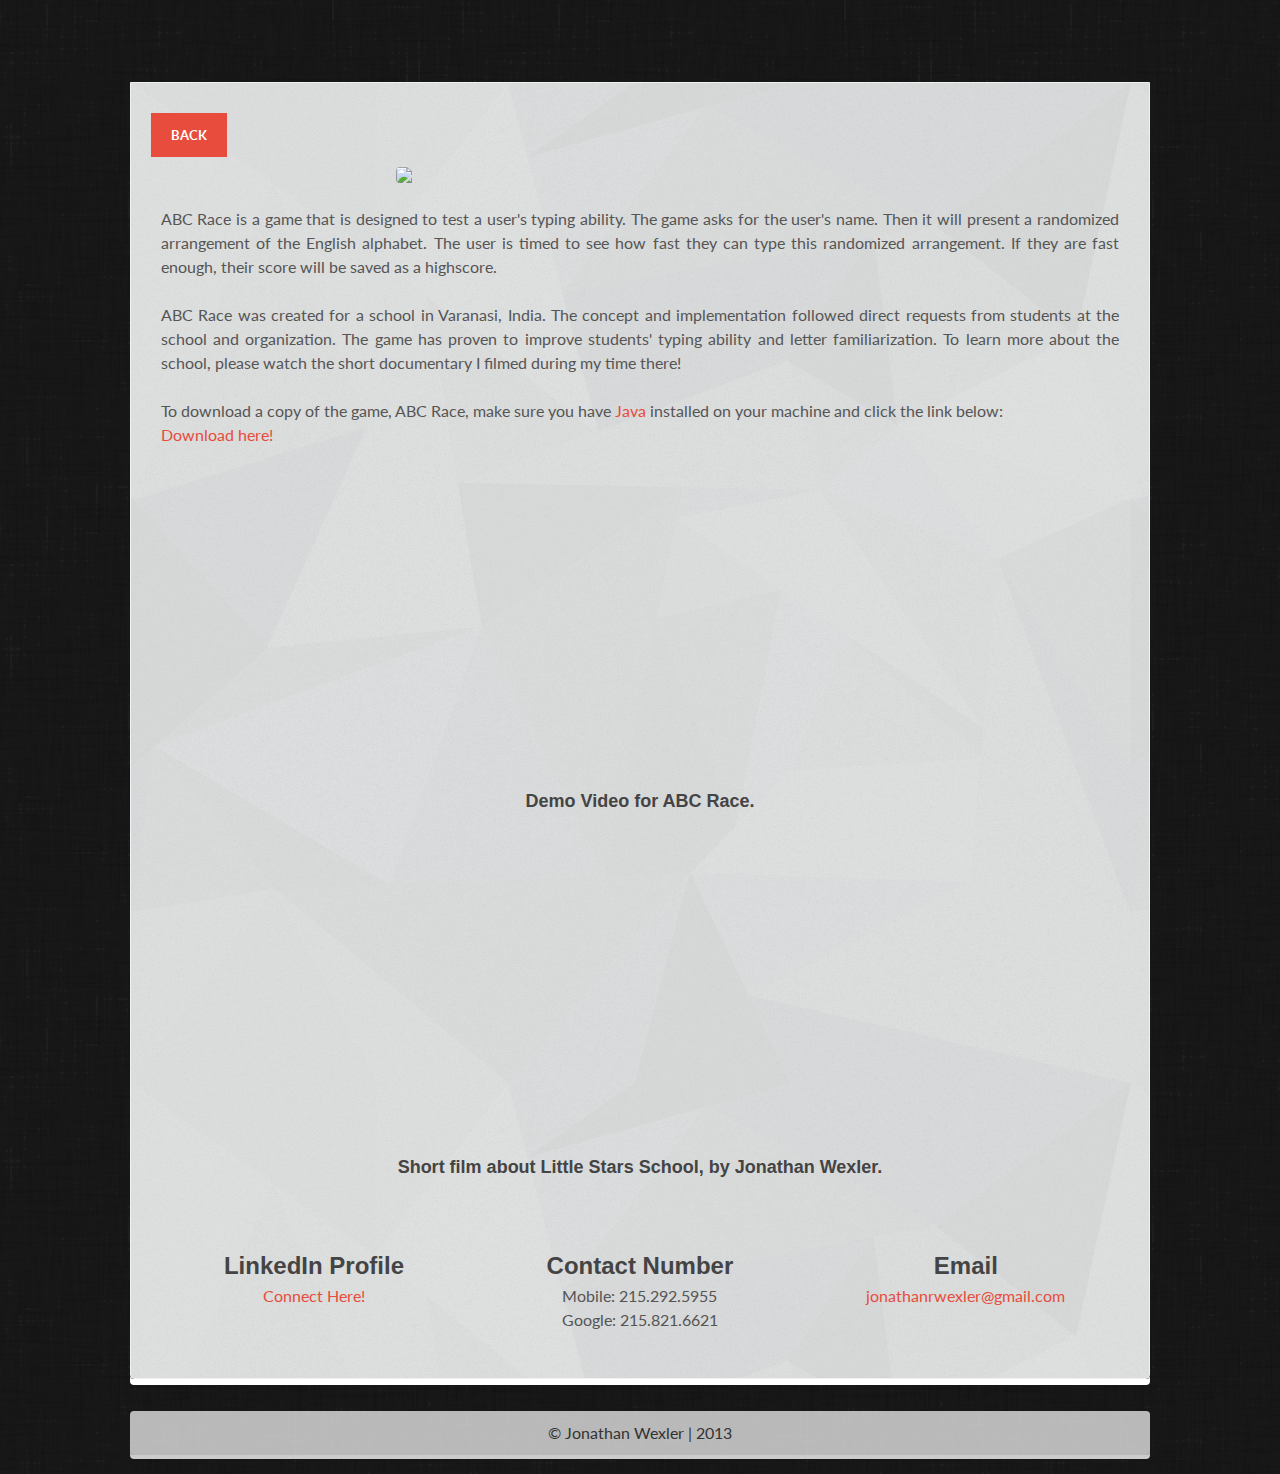
==== abc.html @ 5a7048f8 "first commit again" ====
<!DOCTYPE html>
<!--[if lt IE 7]>      <html class="no-js lt-ie9 lt-ie8 lt-ie7"> <![endif]-->
<!--[if IE 7]>         <html class="no-js lt-ie9 lt-ie8"> <![endif]-->
<!--[if IE 8]>         <html class="no-js lt-ie9"> <![endif]-->
<!--[if gt IE 8]><!--> <html class="no-js"> <!--<![endif]-->
<head>
  <meta charset="utf-8">
  <meta http-equiv="X-UA-Compatible" content="IE=edge,chrome=1">
  <title>Jonathan Wexler | ABC Race</title>
  <meta name="description" content="">
  <meta name="viewport" content="width=device-width">
  <link rel='shortcut icon' type='image/x-icon' href='favicon.ico' />
  <link rel="apple-touch-icon-precomposed" href="apple-touch-icon-precomposed.png">
  <link rel="apple-touch-icon-precomposed" href="apple-touch-icon-72x72-precomposed.png">
  <link rel="apple-touch-icon-precomposed" href="apple-touch-icon-114x114-precomposed.png">
  <link rel="apple-touch-icon-precomposed" href="apple-touch-icon-144x144-precomposed.png">
  <link href="//netdna.bootstrapcdn.com/font-awesome/3.2.1/css/font-awesome.css" rel="stylesheet">

  <link rel="stylesheet" href="css/normalize.min.css">
  <link rel="stylesheet" href="css/main.css">
  <script src="//ajax.googleapis.com/ajax/libs/jquery/1.10.1/jquery.min.js"></script>
  <script>window.jQuery || document.write('<script src="js/vendor/jquery-1.10.1.min.js"><\/script>')</script>
  <script src="js/vendor/jquery.hashchange.min.js"></script>
  <script src="js/vendor/jquery.easytabs.min.js"></script>

  <script src="js/main.js"></script>
  <!--[if lt IE 9]>
      <script src="//html5shiv.googlecode.com/svn/trunk/html5.js"></script>
      <script>window.html5 || document.write('<script src="js/vendor/html5shiv.js"><\/script>')</script>
      <![endif]-->
    </head>
    <body class="bg-fixed bg-1">
<!--[if lt IE 7]>
    <p class="chromeframe">You are using an <strong>outdated</strong> browser. Please <a href="http://browsehappy.com/">upgrade your browser</a> or <a href="http://www.google.com/chromeframe/?redirect=true">activate Google Chrome Frame</a> to improve your experience.</p>
    <![endif]-->
    <div class="main-container">
      <div class="main wrapper clearfix">
        <!-- Header Start -->
        <header id="header">
          <div align="center">
            <h1>
              <!-- Type Time -->
            </h1>
          </div>
        </header>
        <!-- Header End -->
        <!-- Main Tab Container -->
        <div id="tab-container" class="tab-container">
          <div id="tab-data-wrap">
            <!-- About Tab Data -->
            <div id="about">
             <div class="image-link">
              <a href="./index.html#portfolio" class="btn">Back</a>
            </div>
            <a href="#"><img class="center" src="http://goo.gl/HVe1vH" padding=alt="ABC Race"></a>
            <h1>
            </h1>
            <section class="clearfix">
              <div class="g3">
                <div class="info">
                  <p>
                    ABC Race is a game that is designed to test a user's typing ability. The game asks for the user's name. Then it will present a randomized arrangement of the English alphabet. The user is timed to see how fast they can type this randomized arrangement. If they are fast enough, their score will be saved as a highscore.
                    <br/><br/>
                    ABC Race was created for a school in Varanasi, India. The concept and implementation followed direct requests from students at the school and organization. The game has proven to improve students' typing ability and letter familiarization. To learn more about the school, please watch the short documentary I filmed during my time there!
                    <br/><br/>
                    To download a copy of the game, ABC Race, make sure you have <a href="https://java.com/en/download/index.jsp">Java</a> installed on your machine and click the link below:
                    <br/>
                    <a href="http://goo.gl/3pLBf7">Download here!</a>
                    
                  </p>
                </div>
              </div>
              <div class="g1">

                            <!--   <div class="photo">
                                <p>   </p>
                                        <img src="https://fbcdn-sphotos-e-a.akamaihd.net/hphotos-ak-frc1/582546_344156198979857_678123957_n.jpg" padding=alt="Sunny Luthra">
                                      </div><br/><br/><br/><br/><br/><br/><br/><br/><br/><br/> -->
                                    </div>
                                    <!-- <img class="left" src="http://goo.gl/qnSSTG" padding=alt="ABC Race"> --><center><iframe width="420" height="315" src="//www.youtube.com/embed/VXLc-qzl8lI" frameborder="0" allowfullscreen></iframe></center>
                                    <center>
                                      <div class="g4"> 
                                        <h6>
                                          Demo Video for ABC Race.
                                        </h6>
                                      </div>

                                    <iframe width="560" height="315" src="//www.youtube.com/embed/OZybebdO8jI" frameborder="0" allowfullscreen></iframe></center>
                                    <div class="g4"> 
                                        <h6>
                                          Short film about Little Stars School, by Jonathan Wexler.
                                        </h6>
                                      </div>

                                    <div class="break"></div>

                                    <!-- End About Tab Data -->

                                    <!-- Contact Tab Data -->
                                    <!-- <h4>______________________________________________________________________</h4> -->
                                    <div id="contact">
                                      <section class="clearfix">
                                       <div class="g1">
                                         <div class="sny-icon-box">
                                           <div class="sny-icon">
                                            <i class="icon-globe"></i>
                                          </div>
                                          <div class="sny-icon-content">
                                            <h4>LinkedIn Profile</h4>
                                            <p><a href="http://www.linkedin.com/in/jonathanwexler">Connect Here!</a></p>

                                          </div>
                                        </div>
                                      </div>
                                      <div class="g1">
                                       <div class="sny-icon-box">
                                         <div class="sny-icon">
                                          <i class="icon-phone"></i>
                                        </div>
                                        <div class="sny-icon-content">
                                          <h4>Contact Number</h4>
                                          <p>Mobile: 215.292.5955<br/> Google: 215.821.6621</p>
                                        </div>
                                      </div>
                                    </div>
                                    <div class="g1">
                                     <div class="sny-icon-box">
                                       <div class="sny-icon">
                                        <i class="icon-envelope"></i>
                                      </div>
                                      <div class="sny-icon-content">
                                        <h4>Email</h4>
                                        <p><a href="mailto:jonathanrwexler@gmail.com">jonathanrwexler@gmail.com</a></p>
                                      </div>
                                    </div>
                                  </div>
                                  <div class="break"></div>

                                </section>
                              </div>
                              <!-- End Contact Data -->
                            </div>
                          </div>
                          <!-- End Tab Container -->
                          <footer>
                            <p>
                              &copy; Jonathan Wexler | 2013
                            </p>
                          </footer>
                        </div><!-- #main -->
                      </div><!-- #main-container -->



                    </body>
                    </html>
---- css/main.css ----
@import url(http://fonts.googleapis.com/css?family=Open+Sans:400,700);
@import url(http://fonts.googleapis.com/css?family=Lato:400,700);

*, *:before, *:after {
  -moz-box-sizing: border-box; -webkit-box-sizing: border-box; box-sizing: border-box;
}

/* HTML5 DECLARATIONS */
article, aside, details, figcaption, figure, footer, header, hgroup, menu, nav, section, dialog {display: block}
audio[controls],canvas,video {display: inline-block; *display: inline; zoom: 1}

/* BASE */
html {height: 100%; font-size: 100%; overflow-y: scroll; -webkit-text-size-adjust: 100%} /* Force scrollbar in non-IE and Remove iOS text size adjust without disabling user zoom */
body {margin: 0; min-height: 100%; -webkit-font-smoothing:antialiased; font-smoothing:antialiased; text-rendering:optimizeLegibility;color: #666} /* Improve default text rendering, handling of kerning pairs and ligatures */

/* DEFAULT FONT SETTINGS */
/* 16px base font size with 150% (24px) friendly, unitless line height and margin for vertical rhythm */
/* Font-size percentage is based on 16px browser default size */
body, button, input, select, textarea {font: 100%  'Lato', sans-serif; *font-size: 1em; color: #555} /* IE7 and older can't resize px based text */
p, blockquote, q, pre, address, hr, code, samp, dl, ol, ul, form, table, fieldset, menu, img {margin: 0 0 1.5em; padding: 0}

/* TYPOGRAPHY */
/* Composed to a scale of 12px, 14px, 16px, 18px, 21px, 24px, 36px, 48px, 60px and 72px */
h1, h2, h3, h4, h5, h6 {font-family:'Trebuchet MS', sans-serif;color:#444;}
h1 {margin: 0; font-size: 3.75em; line-height: 1.2em; margin-bottom: 0.4em} /* 60px / 72px */
h2.center {font-size: 3em; line-height: 1em; margin-bottom: 0.4em; text-align:center;} /* 60px / 72px */
h2 {margin: 0; font-size: 3em; line-height: 1em; margin-bottom: 0.5em} /* 48px / 48px */
h3 {margin: 0; font-size: 2.25em; line-height: 1.3333333333333333333333333333333em; margin-bottom: 0.6667em} /* 36px / 48px */ 
h4 {margin: 0; font-size: 1.5em; line-height: 1em; margin-bottom: 1em} /* 24px / 24px */
h5 {margin: 0; font-size: 1.3125em; line-height: 1.1428571428571428571428571428571em; margin-bottom: 1.1428571428571428571428571428571em} /* 21px / 24px */
h6 {margin: 0; font-size: 1.125em; line-height: 1.3333333333333333333333333333333em; margin-bottom: 1.3333333333333333333333333333333em} /* 18px / 24px */
p, ul, blockquote, pre, td, th, label {margin: 0; font-size: 1em; line-height: 1.5em; text-align: justify; margin-bottom: 1.5em} /* 16px / 24px */
small, p.small {margin: 0; font-size: 0.875em; line-height: 1.7142857142857142857142857142857em; margin-bottom: 1.7142857142857142857142857142857em} /* 14px / 24px */

/* CODE */
pre {white-space: pre; white-space: pre-wrap; word-wrap: break-word} /* Allow line wrapping of 'pre' */
pre, code, kbd, samp {font-size: 1em; line-height: 1.5em; margin-bottom: 1.5em; font-family: Menlo, Consolas, 'DejaVu Sans Mono', Monaco, monospace}

/* TABLES */
table {border-collapse: collapse; border-spacing: 0; margin-bottom: 1.5em}
th {text-align: left}
tr, th, td {padding-right: 1.5em; border-bottom: 0 solid #333}

/* FORMS */
form {margin: 0}
fieldset {border: 0;padding: 0}
textarea {overflow: auto; vertical-align: top}
legend {*margin-left: -.75em}
button, input, select, textarea {vertical-align: baseline; *vertical-align: middle} /* IE7 and older */
button, input {line-height: normal; *overflow: visible}
button, input[type="button"], input[type="reset"], input[type="submit"] {cursor: pointer;-webkit-appearance: button}
input[type="checkbox"], input[type="radio"] {box-sizing: border-box}
input[type="search"] {-webkit-appearance: textfield; -moz-box-sizing: content-box; -webkit-box-sizing: content-box; box-sizing: content-box}
input[type="search"]::-webkit-search-decoration {-webkit-appearance: none}
button::-moz-focus-inner, input::-moz-focus-inner {border: 0; padding: 0}

/* QUOTES */
blockquote, q {quotes: none}
blockquote:before, blockquote:after, q:before, q:after {content: ''; content: none}
blockquote, q, cite {font-style: italic}
blockquote {padding-left: 1.5em; border-left: 3px solid #ccc}
blockquote > p {padding: 0}

/* LISTS */
ul, ol {list-style-position: inside; padding: 0}
li ul, li ol {margin: 0 1.5em}
dl dd {margin-left: 1.5em}
dt {font-family:Futura, "Century Gothic", AppleGothic, sans-serif}

/* HYPERLINKS */
a { 
  text-decoration: none;
  color: #E74C3C;
  -webkit-transition: color 0.1s linear, border 0.1s linear, opacity 0.1s linear, background-color 0.1s linear;
  -moz-transition: color 0.1s linear, border 0.1s linear, opacity 0.1s linear, background-color 0.1s linear;
  -ms-transition: color 0.1s linear, border 0.1s linear, opacity 0.1s linear, background-color 0.1s linear;
  -o-transition: color 0.1s linear, border 0.1s linear, opacity 0.1s linear, background-color 0.1s linear;
  transition: color 0.1s linear, border 0.1s linear, opacity 0.1s linear, background-color 0.1s linear;
}
a:hover, a:focus, a:active { text-decoration: none; border: none;color: #C0392B }
/* MEDIA */
figure {margin: 0}
img, object, embed, video {max-width: 100%; _width: 100%} /* Fluid images */
img {border: 0; -ms-interpolation-mode: bicubic} /* Improve IE's resizing of images */
svg:not(:root) {overflow: hidden} /* Correct IE9 overflow */

/* ABBREVIATION */
abbr[title], dfn[title] {border-bottom: 1px dotted #333; cursor: help}

/* MARKED/INSERTED/DELETED AND SELECTED TEXT */
ins, mark {text-decoration: none}
mark {background: #c47529}
ins {background: #d49855}
del {text-decoration: line-through}
::-moz-selection {background: #E74C3C; color: #fff; text-shadow: none} /* selected text */
::selection {background: #E74C3C; color: #fff; text-shadow: none} /* selected text */

/* OTHERS */
strong, b, dt { font-weight: bold}
dfn {font-style: italic}
var, address {font-style: normal}
sub, sup {font-size: 75%; line-height: 0; position: relative; vertical-align: baseline} /* Position 'sub' and 'sup' without affecting line-height */
sup {top: -0.5em} /* Move superscripted text up */
sub {bottom: -0.25em} /* Move subscripted text down */
span.amp{font-family:Adobe Caslon Pro,Baskerville,"Goudy Old Style","Palatino","Palatino Linotype","Book Antiqua",Georgia,"Times New Roman",Times,serif;font-style:italic;font-size:110%;line-height:0;position:relative;vertical-align:baseline} /* Best available ampersand */

/* MICRO CLEARFIX HACK */
.cf:before, .cf:after {content:"";display:table} /* For modern browsers */
.cf:after {clear:both}
.cf {zoom:1} /* For IE 6/7 (trigger hasLayout) */

/* DEFAULT MOBILE STYLE */
body {width: 92%; margin: 0 auto} /* Center page without wrapper */
/* column grid */
.g1,.g2,.g3{display:block; position: relative; margin-left: 1%; margin-right: 1%}
/* 1 column grid */
.g1,.g2,.g3{width:98.0%}
.g4{display:block; position: relative; margin-left: 1%; margin-right: 1%; text-align: center}

/* Wrapper */
.main{
  padding-top: 50px;
  max-width: 1020px;
}
.wrapper{
  margin: 0 auto;
}


/* Utility */
.chromeframe {
  margin: 0.2em 0;
  background: #ccc;
  color: #000;
  padding: 0.2em 0;
}
.clear{
  clear:both;
}
.bg-fixed {
  background-repeat: repeat;
  /*background-attachment: fixed;
  background-position: center center;
  -webkit-background-size: cover;
  -moz-background-size: cover;
  -o-background-size: cover;
  background-size: cover;*/
}
.clearfix:after { 
 content: "."; 
 visibility: hidden; 
 display: block; 
 height: 0; 
 clear: both;
}
.no-list{
  margin: 0px;
  padding: 0px;
  list-style: none;
}
.break{
  padding-bottom: 1em;
  clear: both;
}
/* Backgrounds */

.bg-1{
 /* background: #666699;*/
  background-image: url('../images/background.png');
}

/* Header */
#header{
  margin-bottom: 2em;
}
#header #logo{
  text-align: center;

  display: none;
}
#header h4{
  margin-bottom:0px; 
}
#header .visible{
  opacity: 1;
}

/* Tabs */
.etabs{
  margin: 0;
  padding: 0px;
  text-align: center;
}
.etabs li span{
  display: none;
}
#tab-data-wrap{
  padding: 30px 20px;
  background-image: url('../images/backgroundgood.png');
  background-repeat: repeat;
  /*background: rgba(255,255,255, 0.7);  */
  border: 1px solid #f1f1f1;
  box-shadow: 0px 6px #fff;
  border-radius: 0px 0px 4px 4px;
}


.tab {
  display: inline-block;
  opacity:0.7;
  zoom: 1;
  *display: inline;
  background: #fff;
  border: solid 1px #f1f1f1;
  border-bottom: 0px;
  -moz-border-radius: 4px 4px 0 0;
  -webkit-border-radius: 4px 4px 0 0;
  margin-right:10px; 
}

.tab a {
  font-weight: bold;
  text-transform: uppercase;
  font-size: 14px;
  display: block;
  padding: 2px 10px;
  outline: none;
  color: #2f3f30;
  text-decoration: none;
}

.tab a:hover {
  text-decoration: none;
  color: #2c3e50;
  opacity:0.5;
}

.tab.active {
  background: #fff;
  position: relative;
  top: 1px;
  border-color: #f1f1f1;
  border-bottom: none;
}

.tab a.active {
  padding-top: 10px;
  color: #2c3e50;
}
.tab a i{
  font-size: 16px;
  margin-right: 0px;
}

/* INFO */
.info-wrap{

}
/* Photo */
.photo{
  float: left;
  height: 200px;
  width: 200px;
  margin-right: 20px;
  overflow: hidden;
}
.photo img{
 -webkit-border-radius: 4px;
 -moz-border-radius: 4px;
 border-radius: 4px;
 width: 100%;
}

img.center {
  -webkit-border-radius: 4px;
  -moz-border-radius: 4px;
  border-radius: 4px;
  width: 50%;
  display: block;
  margin-left: auto;
  margin-right: auto;
}

img.left {
  -webkit-border-radius: 4px;
  -moz-border-radius: 4px;
  border-radius: 4px;
  width: 50%;
  display: block;
  text-align: left;
}
.info{

}
.info h2, #header h2{
  text-transform: uppercase;
  letter-spacing: 2px;
  margin-bottom: .3em;
}
.info h4, #header h4{
  color: #999;
}
/* Contact */
.main-links{

}
.main-links ul{
  list-style: none outside none;
  margin: 0;
  padding: 0;
}
.main-links ul li{
  border-bottom: 1px solid #F1F1F1;
  padding: 10px 0;
}
.main-links ul li a{
  color: #2c3e50;
  font-size: 14px;

} 
/* Contact-info */
.contact-info{

}
.contact-info i{

}

/* Icon Styling */
.contact-info i{

  color: #333;
  font-size: 46px;

}
/* Item Box */

.item-box{
  padding: 6px 6px 6px 10px;
  border: 1px solid #f1f1f1;
  -webkit-border-radius: 4px;
  -moz-border-radius: 4px;
  border-radius: 4px;
}
.item-box i{
  float: left;
  margin-right: 12px;
}
.item-box i.icon-envelope{

}
.item-box .item-data{
 margin-top: 6px;
}
.item-box .item-data h3{
  line-height: 1em;
  margin: 3px 0px 0px 0px;
  font-size: .8em;

}
.item-box .item-data p{
  margin: 0px;
  font-size: 12px;
  color: #999;
}

/* WorkExperience */
.work li{
  border-bottom: 1px solid #f1f1f1;
  margin-bottom: 2em;
}
.work li span{
  float: right;
}
.work li h5{
  float: left;
}
.work li p{
  clear: both;
}

/* Portfolio */
.image{
  position: relative;
} 

.image img{
  margin: 0px;
  width: 100%;
  height: 100%;
  min-height:200px;

}
.image-overlay {
  position: absolute;
  z-index: 5;
  top: 0;
  overflow: hidden;
  width: 100%;
  height: 99%;
  background-color: rgba(231, 76, 60,.6);
  text-align: center;
  opacity:0;
  filter: alpha(opacity=0);
  -webkit-transition: all 450ms ease-out 0s;
  -moz-transition: all 450ms ease-out 0s;
  -o-transition: all 450ms ease-out 0s;
  transition: all 450ms ease-out 0s;
  -webkit-transform: rotateY(180deg);
  -moz-transform: rotateY(180deg);
  -ms-transform: rotateY(180deg);
  transform: rotateY(180deg);
}
.image:hover .image-overlay{
  opacity: 1;
  filter: alpha(opacity=100);
  -webkit-transform: rotateY(0deg);
  -moz-transform: rotateY(0deg);
  -ms-transform: rotateY(0deg);
  transform: rotateY(0deg);
}
.image-overlay .image-link{
  position: relative;
  top: 50%;
  display: inline-block;
  margin-top: -20px;
}
/* Icon Box */
.sny-icon{
  display: block;
  margin-bottom: 1em;
  text-align: center;
}
.sny-icon i{
  display: inline-block;
  font-size: 60px;
}
.sny-icon-content{
  text-align: center;
}
.sny-icon-content h4{
  margin-bottom:6px; 
}
.sny-icon-content p{
  margin-bottom: 0px;
  text-align: center;
}
/* Buttons */
.btn{
  display:inline-block;
  margin: 0 10px 10px 0;    
  padding: 14px 20px;  
  background: #E74C3C;
  color: #fff;
  font-weight: bold;
  font-size: 13px;
  font-family:'Open Sans', sans-serif
  line-height: 1;
  *display:inline;
  *zoom:1;
  position: relative;
  text-transform: uppercase;
  -webkit-transition: all 0.3s;
  -moz-transition: all 0.3s;
  transition: all 0.3s;
}
.btn:hover{
  color: #ccc;
}

/* Labels */
.label {
  display: inline;
  padding: .25em .6em;
  font-size: 75%;
  font-weight: 500;
  line-height: 1;
  color: #ffffff;
  text-align: center;
  white-space: nowrap;
  vertical-align: baseline;
  border-radius: .25em;
}
.label-info {
  background-color: #5bc0de;
}

.label-info[href]:hover,
.label-info[href]:focus {
  background-color: #31b0d5;
}
.label[href]:hover,
.label[href]:focus {
  color: #ffffff;
  text-decoration: none;
  cursor: pointer;
}

.label-default {
  background-color: #999999;
}

.label-default[href]:hover,
.label-default[href]:focus {
  background-color: #808080;
}

.label-danger {
  background-color: #d9534f;
}

.label-danger[href]:hover,
.label-danger[href]:focus {
  background-color: #c9302c;
}

.label-success {
  background-color: #5cb85c;
}

.label-success[href]:hover,
.label-success[href]:focus {
  background-color: #449d44;
}

.label-warning {
  background-color: #f0ad4e;
}

.label-warning[href]:hover,
.label-warning[href]:focus {
  background-color: #ec971f;
}

/* Meters */
.meter { 
  height: 24px;  /* Can be anything */
  position: relative;
  border: 1px solid #f1f1f1;
  -moz-border-radius: 4px;
  -webkit-border-radius: 4px;
  border-radius: 4px;
  margin-bottom: 1em;
}
.meter > span {
  display: block;
  height: 100%;
  -moz-border-radius: 4px;
  -webkit-border-radius: 4px;
  border-radius: 4px;


  position: relative;
  overflow: hidden;
}
.meter > span  > span{
  margin-left: 4px;
  color: #fff;
}
.meter > span:after, .animate > span > span {
  content: "";
  position: absolute;
  top: 0; left: 0; bottom: 0; right: 0;
  background-image: 
  -webkit-gradient(linear, 0 0, 100% 100%, 
    color-stop(.25, rgba(255, 255, 255, .2)), 
    color-stop(.25, transparent), color-stop(.5, transparent), 
    color-stop(.5, rgba(255, 255, 255, .2)), 
    color-stop(.75, rgba(255, 255, 255, .2)), 
    color-stop(.75, transparent), to(transparent)
    );
  background-image: 
  -moz-linear-gradient(
    -45deg, 
    rgba(255, 255, 255, .2) 25%, 
    transparent 25%, 
    transparent 50%, 
    rgba(255, 255, 255, .2) 50%, 
    rgba(255, 255, 255, .2) 75%, 
    transparent 75%, 
    transparent
    );
  z-index: 1;
  -webkit-background-size: 50px 50px;
  -moz-background-size: 50px 50px;
  -webkit-animation: move 2s linear infinite;
  -webkit-border-top-right-radius: 8px;
  -webkit-border-bottom-right-radius: 8px;
  -moz-border-radius-topright: 8px;
  -moz-border-radius-bottomright: 8px;
  border-top-right-radius: 8px;
  border-bottom-right-radius: 8px;
  -webkit-border-top-left-radius: 20px;
  -webkit-border-bottom-left-radius: 20px;
  -moz-border-radius-topleft: 20px;
  -moz-border-radius-bottomleft: 20px;
  border-top-left-radius: 20px;
  border-bottom-left-radius: 20px;
  overflow: hidden;
}

.animate > span:after {
  display: none;
}

@-webkit-keyframes move {
  0% {
   background-position: 0 0;
 }
 100% {
   background-position: 50px 50px;
 }
}

.emerald > span {
  background-color: #2ecc71;

}

.carrot > span {
  background-color: #e67e22;

}
.wisteria > span{
  background-color: #8e44ad;
}
.sunflower > span{
  background-color: #f1c40f;
}
.midnight > span{
  background-color: #2c3e50;
}
.pomengrate > span{
  background-color: #c0392b;
}
.asbestos > span{
  background-color: #7f8c8d;
}
.nostripes > span > span, .nostripes > span:after {
  -webkit-animation: none;
  background-image: none;
}
/* Footer */
footer{
  text-align: center;
  margin-top: 2em;
  padding: 10px;
  background: rgba(255, 255, 255,.7);
  box-shadow: 0px 4px #ccc;
  color: #333;
  -moz-border-radius: 4px;
  -webkit-border-radius: 4px;
  border-radius: 4px;
}
footer p{
  text-align: center;
  margin-bottom: 0px;
}

/* media Queries

FOLDING FLUID GRID
< 767px         - 1-Column Fluid Grid
768px - 1023px  - 2-Column Fluid Grid
> 1024px            - 3-Column Fluid Grid
Change widths as necessary
------------------------------------------- */

/* MOBILE PORTRAIT */
@media only screen and (min-width: 320px) {
  body {

  }
}

/* MOBILE LANDSCAPE */
@media only screen and (min-width: 480px) {
  body {

  }
}

/* SMALL TABLET */
@media only screen and (min-width: 600px) {
  body {

  }
  .etabs >li span{
    display: block;
  }
}

/* TABLET/NETBOOK */
@media only screen and (min-width: 768px) { 
  body {

  }

  /* Sidebar */
  .sidebar{
   padding-left: 20px;
   border-left: 1px solid #f1f1f1;
 }
 /* COLUMN GRID */
 .g1,.g2,.g3 {display:inline; float: left}

 /* 2 COLUMN GRID */
 .g1 {width:48.0%}
 .g2 {width:48.0%}
 .g3 {width:98.0%}
}

/* LANDSCAPE TABLET/NETBOOK/LAPTOP */
@media only screen and (min-width: 1024px) { 
  body {

  }
  .etabs >li span{
    display: inline;
  }
  .tab a i{
  font-size: 16px;
  margin-right: 6px;
}
  .tab a{
    padding: 10px 40px 10px 40px;
  }
.tab a.active{
  padding-top: 20px;
}
  /* 3 COLUMN GRID */
  .g1 {width:31.333%}
  .g2 {width:64.667%;}
  .g3 {width:98.0%}
}

@media only screen and (min-width: 1280px) { 
  /* DESKTOP */
  body {

  }
}

/* WIDESCREEN */
/* Increased body size for legibility */
@media only screen and (min-width: 1400px) { 
  body {} /* 18.5px / 28px */
}


/* PRINT */
@media print {
  * {background: transparent !important; color: black !important; text-shadow: none !important; filter:none !important; -ms-filter: none !important} /* Black prints faster */
  a, a:visited {color: #444 !important; text-decoration: underline}
  a[href]:after {content: " (" attr(href) ")"}
  abbr[title]:after {content: " (" attr(title) ")"}
  .ir a:after, a[href^="javascript:"]:after, a[href^="#"]:after {content: ""}  /* Don't print links for images, javascript or internal links */
  pre, blockquote {border: 1px solid #999; page-break-inside: avoid; }
  thead {display: table-header-group; } /* Repeat header row at top of each printed page */
  tr, img {page-break-inside: avoid; }
  img {max-width: 100% !important; }
  @page {margin: 0.5cm}
  p, h2, h3 {orphans: 3; widows: 3}
  h2, h3{page-break-after: avoid}
}
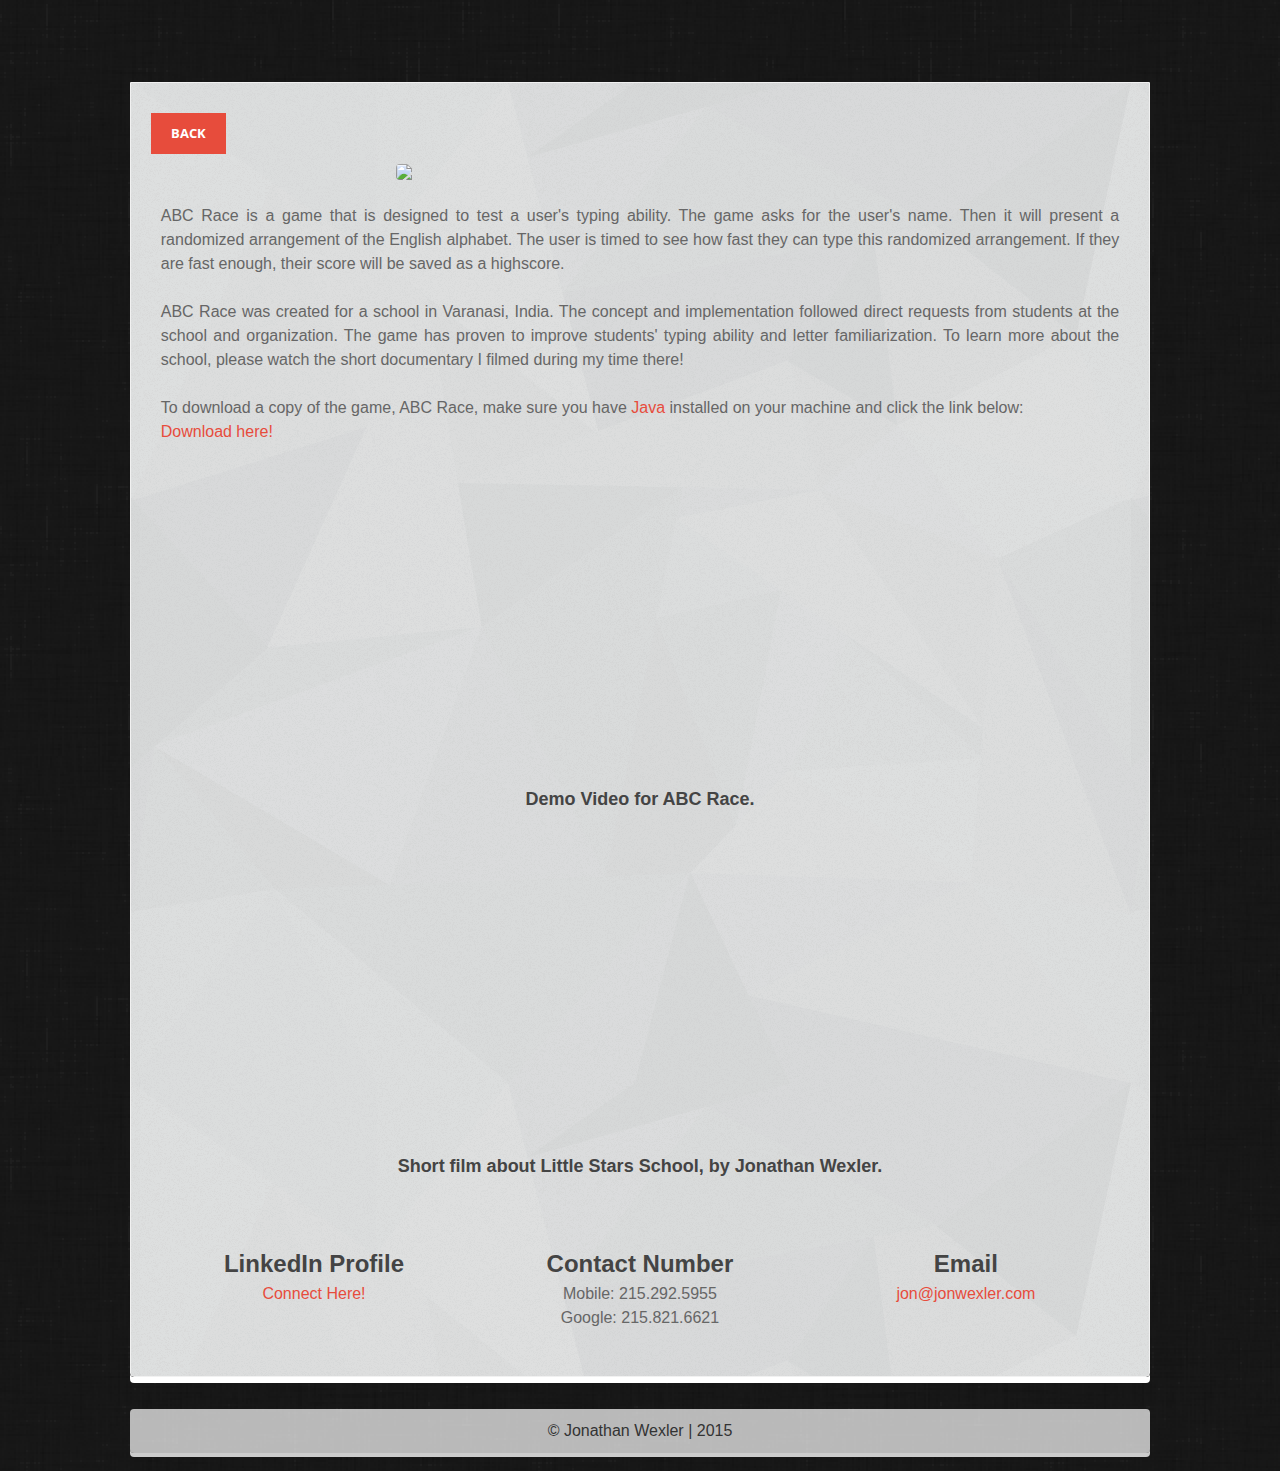
==== commit 9eae511f: "adding gv and fp apps, new picture" ====
--- a/abc.html
+++ b/abc.html
@@ -130,7 +130,7 @@
                                       </div>
                                       <div class="sny-icon-content">
                                         <h4>Email</h4>
-                                        <p><a href="mailto:jonathanrwexler@gmail.com">jonathanrwexler@gmail.com</a></p>
+                                        <p><a href="mailto:jon@jonwexler.com">jon@jonwexler.com</a></p>
                                       </div>
                                     </div>
                                   </div>
@@ -144,7 +144,7 @@
                           <!-- End Tab Container -->
                           <footer>
                             <p>
-                              &copy; Jonathan Wexler | 2013
+                              &copy; Jonathan Wexler | 2015
                             </p>
                           </footer>
                         </div><!-- #main -->
--- a/css/main.css
+++ b/css/main.css
@@ -7,7 +7,7 @@
 
 /* HTML5 DECLARATIONS */
 article, aside, details, figcaption, figure, footer, header, hgroup, menu, nav, section, dialog {display: block}
-audio[controls],canvas,video {display: inline-block; *display: inline; zoom: 1}
+/*audio[controls],canvas,video {display: inline-block; *display: inline; zoom: 1}*/
 
 /* BASE */
 html {height: 100%; font-size: 100%; overflow-y: scroll; -webkit-text-size-adjust: 100%} /* Force scrollbar in non-IE and Remove iOS text size adjust without disabling user zoom */
@@ -16,7 +16,7 @@
 /* DEFAULT FONT SETTINGS */
 /* 16px base font size with 150% (24px) friendly, unitless line height and margin for vertical rhythm */
 /* Font-size percentage is based on 16px browser default size */
-body, button, input, select, textarea {font: 100%  'Lato', sans-serif; *font-size: 1em; color: #555} /* IE7 and older can't resize px based text */
+/*body, button, input, select, textarea {font: 100%  'Lato', sans-serif; *font-size: 1em; color: #555} /* IE7 and older can't resize px based text */*/
 p, blockquote, q, pre, address, hr, code, samp, dl, ol, ul, form, table, fieldset, menu, img {margin: 0 0 1.5em; padding: 0}
 
 /* TYPOGRAPHY */
@@ -45,9 +45,9 @@
 form {margin: 0}
 fieldset {border: 0;padding: 0}
 textarea {overflow: auto; vertical-align: top}
-legend {*margin-left: -.75em}
-button, input, select, textarea {vertical-align: baseline; *vertical-align: middle} /* IE7 and older */
-button, input {line-height: normal; *overflow: visible}
+/*legend {*margin-left: -.75em}*/
+/*button, input, select, textarea {vertical-align: baseline; *vertical-align: middle} /* IE7 and older */*/
+/*button, input {line-height: normal; *overflow: visible}*/
 button, input[type="button"], input[type="reset"], input[type="submit"] {cursor: pointer;-webkit-appearance: button}
 input[type="checkbox"], input[type="radio"] {box-sizing: border-box}
 input[type="search"] {-webkit-appearance: textfield; -moz-box-sizing: content-box; -webkit-box-sizing: content-box; box-sizing: content-box}
@@ -209,7 +209,7 @@
   display: inline-block;
   opacity:0.7;
   zoom: 1;
-  *display: inline;
+  /**display: inline;*/
   background: #fff;
   border: solid 1px #f1f1f1;
   border-bottom: 0px;
@@ -454,10 +454,10 @@
   color: #fff;
   font-weight: bold;
   font-size: 13px;
-  font-family:'Open Sans', sans-serif
+  font-family:'Open Sans', sans-serif;
   line-height: 1;
-  *display:inline;
-  *zoom:1;
+  /**display:inline;*/
+  /**zoom:1;*/
   position: relative;
   text-transform: uppercase;
   -webkit-transition: all 0.3s;
@@ -534,7 +534,7 @@
 
 /* Meters */
 .meter { 
-  height: 24px;  /* Can be anything */
+  height: 24px; 
   position: relative;
   border: 1px solid #f1f1f1;
   -moz-border-radius: 4px;
@@ -561,6 +561,7 @@
   content: "";
   position: absolute;
   top: 0; left: 0; bottom: 0; right: 0;
+
   background-image: 
   -webkit-gradient(linear, 0 0, 100% 100%, 
     color-stop(.25, rgba(255, 255, 255, .2)), 
@@ -569,7 +570,7 @@
     color-stop(.75, rgba(255, 255, 255, .2)), 
     color-stop(.75, transparent), to(transparent)
     );
-  background-image: 
+/*  background-image: 
   -moz-linear-gradient(
     -45deg, 
     rgba(255, 255, 255, .2) 25%, 
@@ -579,8 +580,16 @@
     rgba(255, 255, 255, .2) 75%, 
     transparent 75%, 
     transparent
-    );
-  z-index: 1;
+    );*/
+
+/*background: linear-gradient(216deg, #499249, #086de3);*/
+background-size: 100% 100%;
+
+-webkit-animation: gradient 10s linear infinite forwards;
+/*-moz-animation: AnimationName 20s ease infinite;
+animation: AnimationName 20s ease infinite;*/
+
+  /*z-index: 1;*/
   -webkit-background-size: 50px 50px;
   -moz-background-size: 50px 50px;
   -webkit-animation: move 2s linear infinite;
@@ -597,7 +606,26 @@
   border-top-left-radius: 20px;
   border-bottom-left-radius: 20px;
   overflow: hidden;
-}
+  color: #fff;
+}
+@-webkit-keyframes gradient {
+/*    0%{background-position:100% 100%}
+    50%{background-position:50% 50%}
+    100%{background-position:100% 0%}*/
+
+    from {background-position: -250px 0;}
+    to {background-position: 250px 0;}
+}
+/*@-moz-keyframes AnimationName {
+    0%{background-position:0% 52%}
+    50%{background-position:100% 49%}
+    100%{background-position:0% 52%}
+}
+@keyframes AnimationName { 
+    0%{background-position:0% 52%}
+    50%{background-position:100% 49%}
+    100%{background-position:0% 52%}
+}*/
 
 .animate > span:after {
   display: none;
@@ -762,4 +790,20 @@
   @page {margin: 0.5cm}
   p, h2, h3 {orphans: 3; widows: 3}
   h2, h3{page-break-after: avoid}
+}
+
+.no-list h5 {
+  margin-bottom: .5em;
+}
+.no-list p {
+  margin-left: 1em;
+  margin-right: 1em;
+
+}
+.no-list .title {
+  color: #2d3e52;
+}
+
+.spacer {
+  padding-bottom: 0px;
 }